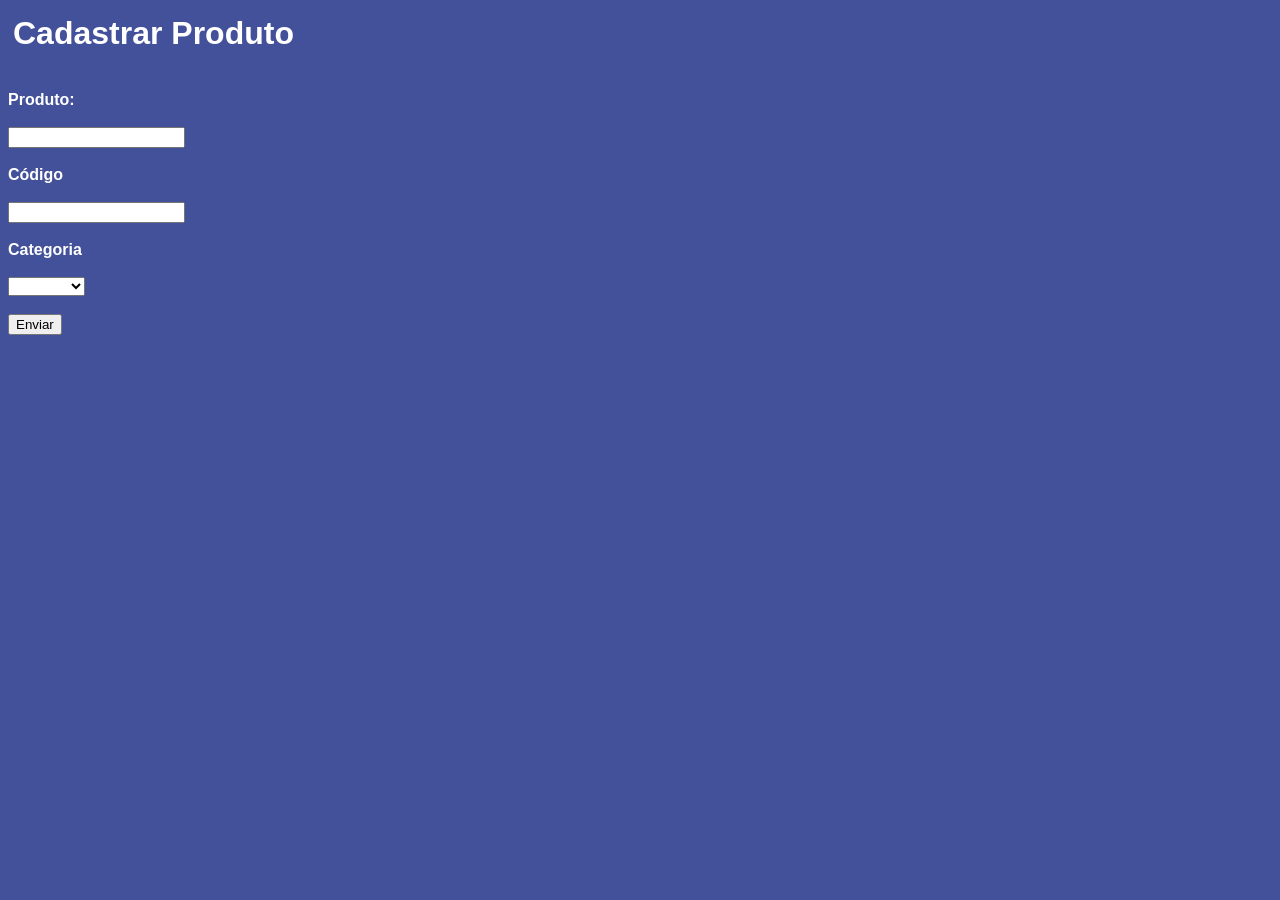
==== vendas.html @ 33581c3e "Tarifa ainda em andamento" ====
<!DOCTYPE html>
<html lang="en">
<head>
    <meta charset="UTF-8">
    <meta name="viewport" content="width=device-width, initial-scale=1.0">
    <title>Document</title>
    <link rel="stylesheet" href="vendas.css">
</head>
<body>
    <h1 class="titulo">Cadastrar Produto</h1><br>
    <label>Produto:</label><br><br>
        <input type="text" name="usuario" required/><br><br>
    <label>Código</label><br><br>  
        <input type="text" name="codigo" required/><br><br>
    <label>Categoria</label><br><br>
        <select>
            <option></option>
            <option>Camisa</option>
            <option>Bermuda</option>
            <option>Calçado</option>
        </select><br><br>
        <input type="submit" value="Enviar"/>
</body>
</html>
---- vendas.css ----
body {
    color: white;
    font-weight: 600;
    background-color: rgb(67, 81, 155);
    font-family: sans-serif;
    font-size: 16px;
}

.titulo {
    margin-top: 15px;
    margin-left: 5px;
}
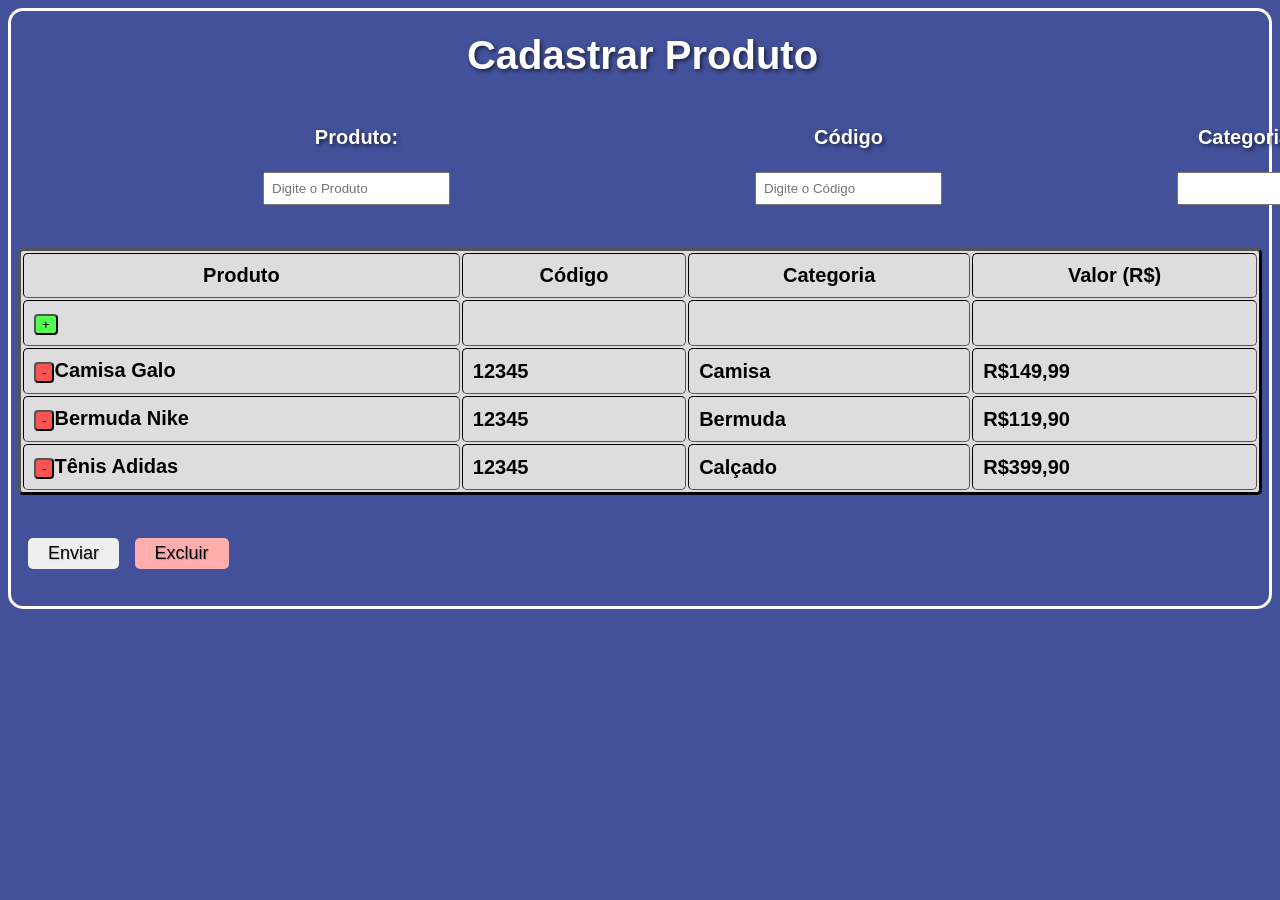
==== commit 424b0a0b: "Tarefa finalizada" ====
--- a/vendas.html
+++ b/vendas.html
@@ -8,17 +8,56 @@
 </head>
 <body>
     <h1 class="titulo">Cadastrar Produto</h1><br>
-    <label>Produto:</label><br><br>
-        <input type="text" name="usuario" required/><br><br>
-    <label>Código</label><br><br>  
-        <input type="text" name="codigo" required/><br><br>
-    <label>Categoria</label><br><br>
-        <select>
-            <option></option>
-            <option>Camisa</option>
-            <option>Bermuda</option>
-            <option>Calçado</option>
-        </select><br><br>
-        <input type="submit" value="Enviar"/>
+    <ul class="menu">
+        <li class="plinha"><label>Produto:</label><br><br>
+            <input type="text" name="usuario" placeholder="Digite o Produto" required/><br><br></li>
+        <li class="slinha"><label>Código</label><br><br>
+            <input type="text" name="codigo" placeholder="Digite o Código" required/><br></li>
+        <li class="tlinha"><label>Categoria</label><br>    <br>
+                <select>
+                    <option></option>
+                    <option>Camisa</option>
+                    <option>Bermuda</option>
+                    <option>Calçado</option>
+                </select><br></li>
+        <li class="qlinha"><label>Valor</label><br><br> 
+            <input type="text" name="codigo" placeholder="Digite o Valor" required/><br></li>
+
+    </ul>
+    <table border="3">
+            <th class="celula">Produto</th>
+            <th class="celula">Código</th>
+            <th class="celula">Categoria</th>
+            <th class="celula">Valor (R$)</th>
+        <tr>
+            <td class="celula"><button class="mais">+</button></td>
+            <td class="celula"></td>
+            <td class="celula"></td>
+            <td class="celula"></td>
+        </tr>
+        <tr>
+            <td class="celula"><button class="menos">-</button>Camisa Galo</td>
+            <td class="celula">12345</td>
+            <td class="celula">Camisa</td>
+            <td class="celula">R$149,99</td>
+        </tr>
+        <tr>
+            <td class="celula"><button class="menos">-</button>Bermuda Nike</td>
+            <td class="celula">12345</td>
+            <td class="celula">Bermuda</td>
+            <td class="celula">R$119,90</td>           
+        </tr>
+        <tr>
+            <td class="celula"><button class="menos">-</button>Tênis Adidas</td>
+            <td class="celula">12345</td>
+            <td class="celula">Calçado</td>
+            <td class="celula">R$399,90</td>
+        </tr>
+    </table>
+    <br>
+    <p>
+        <input class="botao" type="submit" value="Enviar"/>
+        <input class="rbotao" type="reset" value="Excluir"/>
+    </p>
 </body>
 </html>
--- a/vendas.css
+++ b/vendas.css
@@ -3,10 +3,105 @@
     font-weight: 600;
     background-color: rgb(67, 81, 155);
     font-family: sans-serif;
-    font-size: 16px;
+    font-size: 20px;
+    display: flex;
+    flex-direction: column;
+    border-style: solid;
+    border-radius: 15px;
+    padding: 7px;
 }
 
+.menu {
+    list-style: none;
+    display: flex;
+    gap: 350px   ;
+}
+ul {
+    text-align: center;
+    display: flex;
+}
+.plinha {
+    margin-left: 200px;
+}
+.slinha {
+    margin-left: -50px;
+}
+.tlinha {
+    margin-left: -120px;
+}
+.qlinha {
+    margin-left: -90px;
+}
 .titulo {
+    text-align: center;
     margin-top: 15px;
     margin-left: 5px;
+    margin-bottom: 5px;
+    text-shadow: 2px 2px 4px rgba(0, 0, 0, 0.6);
+}
+label {
+    text-shadow: 2px 2px 4px rgba(0, 0, 0, 0.6);
+    margin-left: 5px;
+}
+input[type="text"] {
+    align-self: flex-start;
+    margin-left: 5px;
+    padding: 7px;
+}
+select {
+    align-self: flex-start;
+    margin-left: 5px;
+    padding: 7px;
+    padding-right: 50px;
+}
+table {
+    border-radius: 5px;
+    color: black;
+    border-color: black;
+    background-color: rgb(221, 221, 221);
+}
+button {
+    border-radius: 4px;
+    size: 10px;
+}
+.mais {
+    background-color: rgb(81, 255, 81);
+}
+.menos {
+    background-color: rgb(250, 84, 84);
+}
+.celula {
+    padding: 10px;
+    border-radius: 5px;
+}
+.botao {
+    font-size: 18px;
+    padding-top: 5px;
+    padding-bottom: 5px;
+    padding-right: 20px;
+    padding-left: 20px;
+    margin-left: 10px;
+    margin-bottom: 10px;
+    text-shadow: 1px 1px 1px rgba(0, 0, 0, 0.2);
+    border: none;
+    outline: none;
+    cursor: pointer;
+    border-radius: 5px;
+    align-self: flex-start;
+}
+.rbotao {
+    background-color: rgb(255, 173, 173);
+    font-size: 18px;
+    padding-top: 5px;
+    padding-bottom: 5px;
+    padding-right: 20px;
+    padding-left: 20px;
+    margin-left: 10px;
+    margin-bottom: 10px;
+    text-shadow: 1px 1px 1px rgba(0, 0, 0, 0.2);
+    border: none;
+    outline: none;
+    cursor: pointer;
+    border-radius: 5px;
+    align-self: flex-start;
 }
